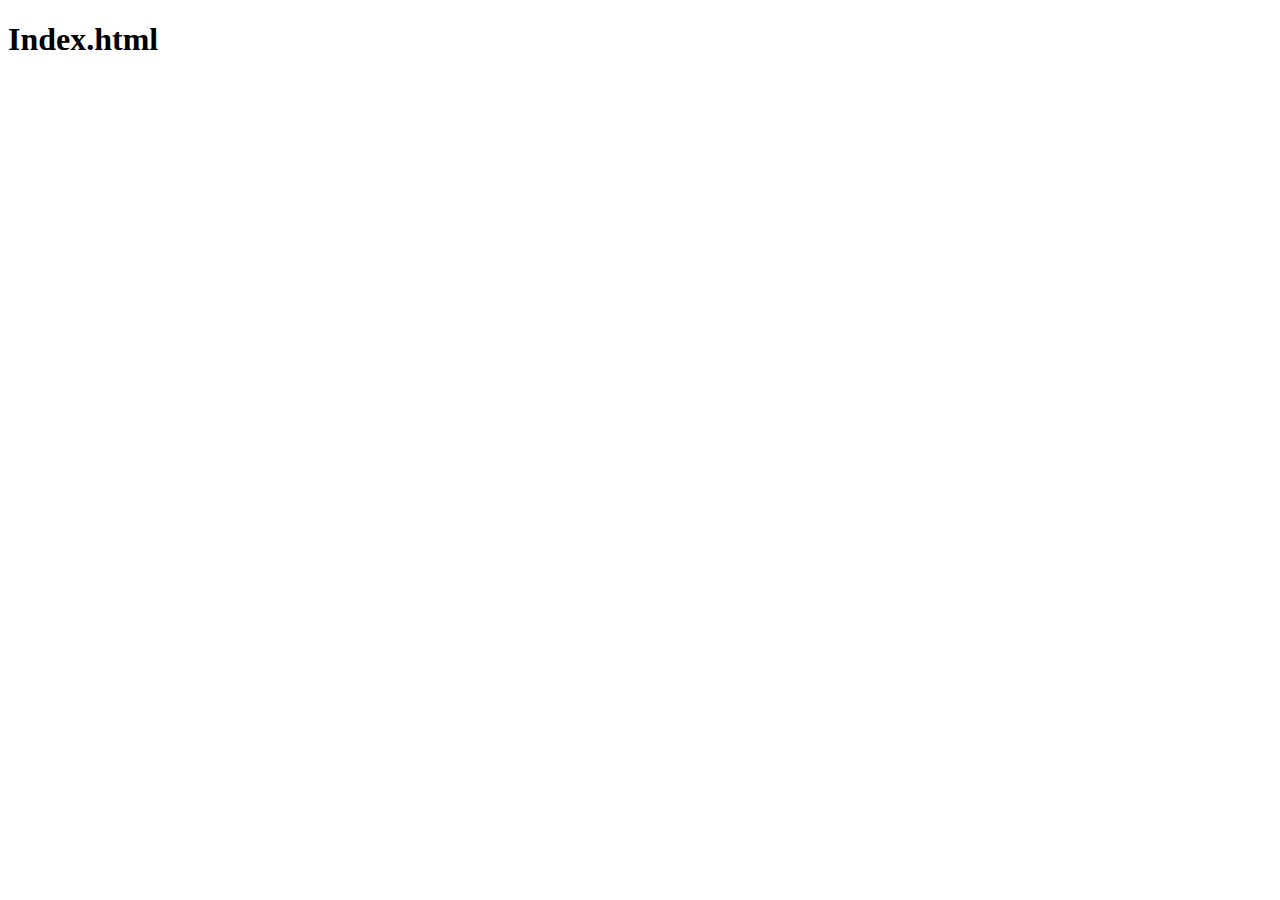
==== page.html @ 4294253e "." ====
<!DOCTYPE html>
<html lang="en">

<head>
    <meta charset="UTF-8">
    <meta name="viewport" content="width=device-width, initial-scale=1.0">
    <title>Document</title>
</head>

<body>
    <h1 href="index.html">Index.html</h1>
</body>

</html>
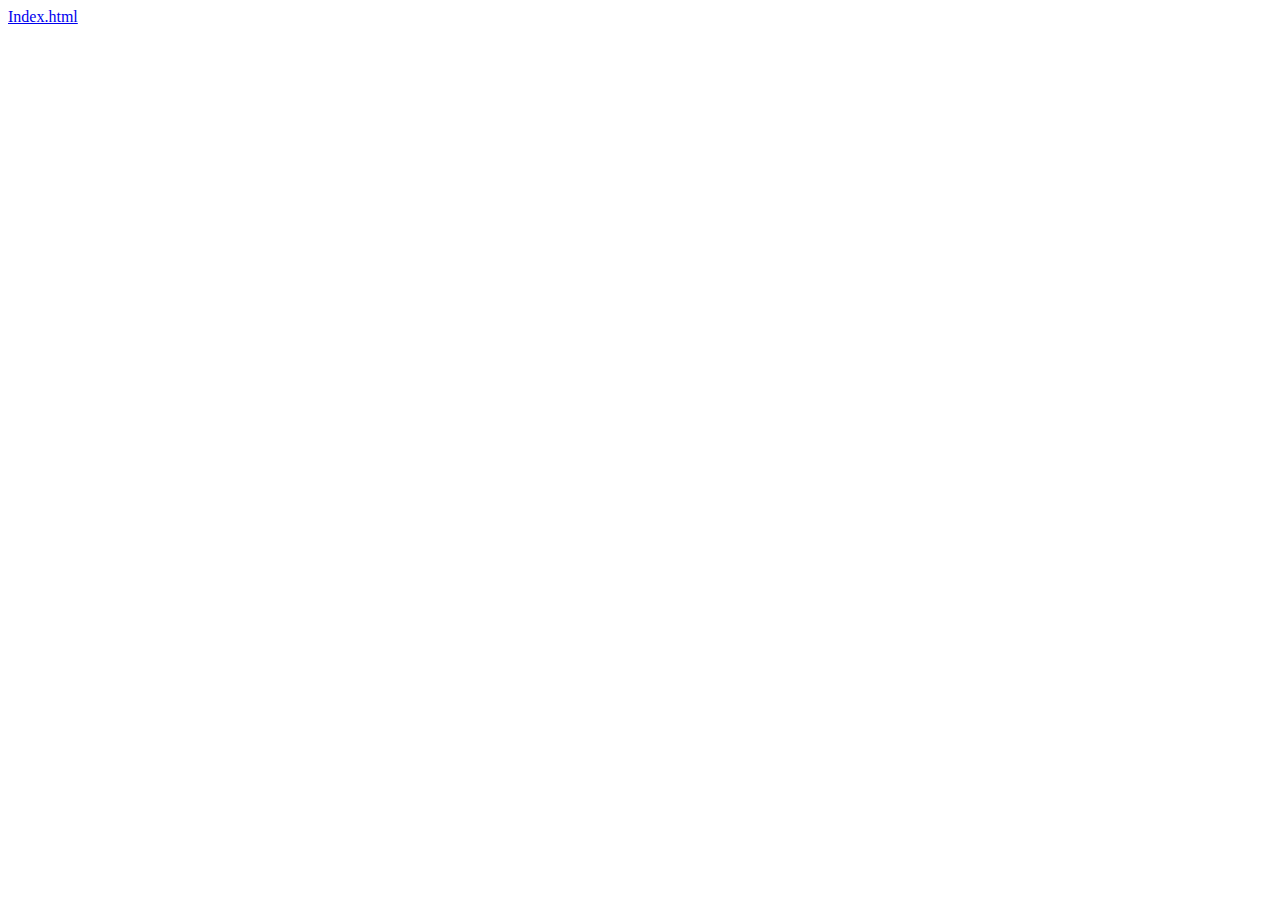
==== commit 6a4dfd9e: "." ====
--- a/page.html
+++ b/page.html
@@ -8,7 +8,7 @@
 </head>
 
 <body>
-    <h1 href="index.html">Index.html</h1>
+    <a href="index.html">Index.html</a>
 </body>
 
 </html>